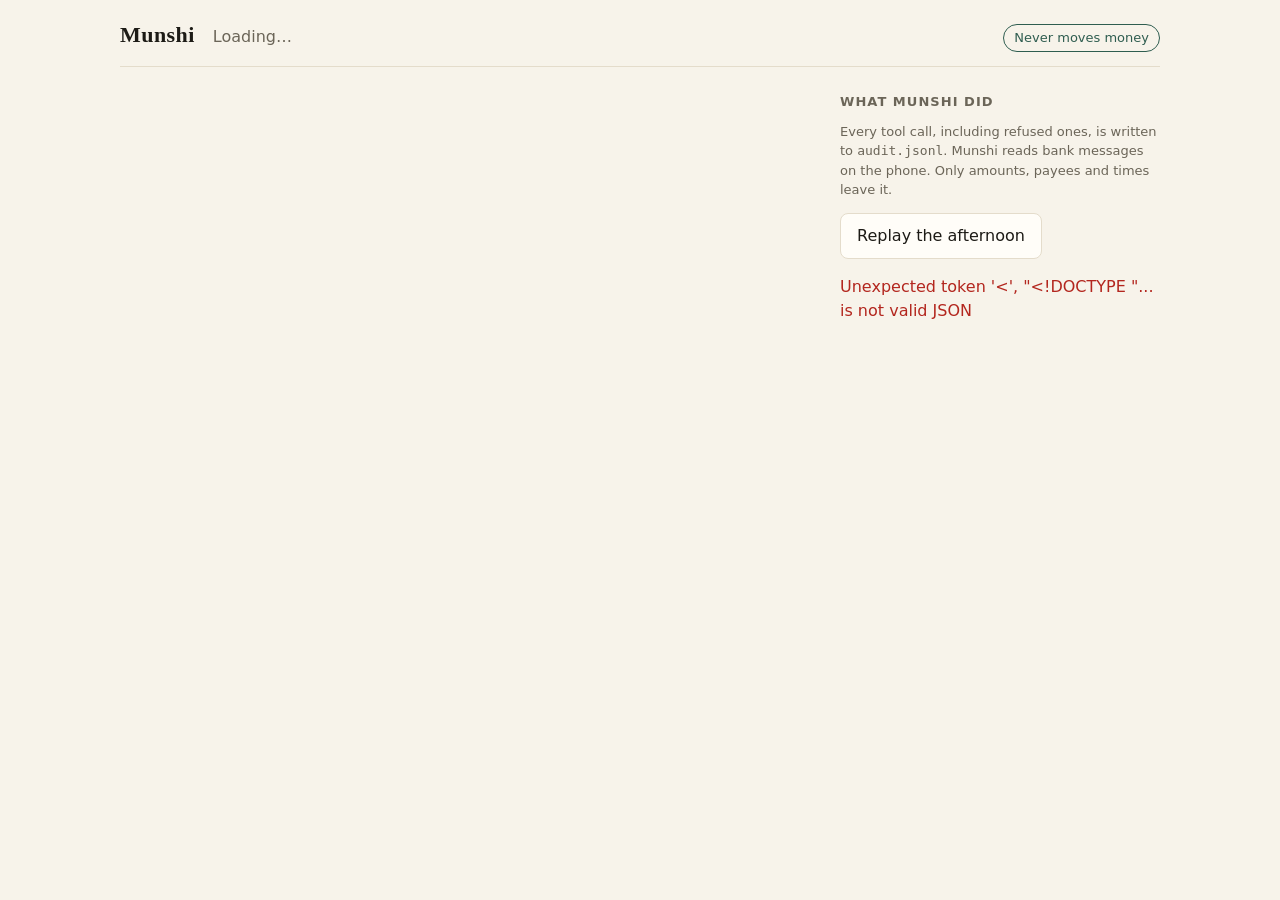
==== munshi/static/index.html @ e462f5d8 "feat: Munshi, the first hour after a UPI scam, handled A background agent for Indian households on S" ====
<!doctype html>
<html lang="en">
<head>
<meta charset="utf-8">
<meta name="viewport" content="width=device-width, initial-scale=1">
<title>Munshi</title>
<style>
:root {
  --paper: #f7f3ea; --card: #fffdf8; --ink: #1d1b16; --muted: #6b6558; --rule: #e4dccb;
  --urgent: #b3261e; --urgent-soft: #fbeae7; --on-strong: #ffffff; --calm: #2f5d50; --calm-soft: #e7f0ec; --focus: #1f4fd1;
  --serif: "Iowan Old Style", "Palatino Linotype", Palatino, Georgia, serif;
  --sans: system-ui, -apple-system, "Segoe UI", Roboto, "Noto Sans", sans-serif;
  --mono: ui-monospace, "Cascadia Mono", Consolas, monospace;
}
@media (prefers-color-scheme: dark) {
  :root { --paper: #15140f; --card: #1e1c16; --ink: #efe9dc; --muted: #a39b8a; --rule: #353026; --urgent: #ff8a80; --urgent-soft: #3a1b18; --on-strong: #1a0f0d; --calm: #8fd1bb; --calm-soft: #1b2c26; --focus: #8fb0ff; }
}
* { box-sizing: border-box; }
body { margin: 0; background: var(--paper); color: var(--ink); font: 16px/1.5 var(--sans); }
.wrap { max-width: 1080px; margin: 0 auto; padding: 24px 20px 64px; display: grid; gap: 28px;
        grid-template-columns: minmax(0, 1fr) 320px; }
@media (max-width: 880px) { .wrap { grid-template-columns: 1fr; } }
header { grid-column: 1 / -1; display: flex; flex-wrap: wrap; align-items: baseline; gap: 10px 18px;
         border-bottom: 1px solid var(--rule); padding-bottom: 14px; }
.mark { font: 600 22px/1 var(--serif); letter-spacing: .02em; }
.who { color: var(--muted); }
.pill { margin-left: auto; font-size: 13px; border: 1px solid var(--calm); color: var(--calm);
        border-radius: 999px; padding: 3px 10px; white-space: nowrap; }
h2.section { font: 600 13px/1 var(--sans); letter-spacing: .08em; text-transform: uppercase; color: var(--muted);
             margin: 0 0 12px; }
section + section { margin-top: 30px; }
.card { background: var(--card); border: 1px solid var(--rule); border-radius: 10px; padding: 18px 20px; }
.card + .card { margin-top: 12px; }
.card.urgent { border: 2px solid var(--urgent); padding: 22px 24px; }
.kicker { font-size: 13px; font-weight: 600; color: var(--urgent); letter-spacing: .04em; text-transform: uppercase; }
.card.quiet .kicker { color: var(--calm); }
.headline { font: 500 22px/1.3 var(--serif); margin: 6px 0 10px; }
.card.quiet .headline { font-size: 18px; }
.clock { display: flex; align-items: baseline; gap: 12px; background: var(--urgent-soft); border-radius: 8px;
         padding: 10px 14px; margin: 12px 0 14px; }
.clock b { font: 600 34px/1 var(--mono); color: var(--urgent); font-variant-numeric: tabular-nums; }
.clock span { color: var(--ink); font-size: 14px; }
ul.facts { margin: 0 0 16px; padding-left: 18px; }
ul.facts li { margin: 3px 0; }
.choices { display: flex; flex-wrap: wrap; gap: 10px; }
button { font: inherit; border-radius: 8px; padding: 10px 16px; cursor: pointer; border: 1px solid var(--rule);
         background: var(--card); color: var(--ink); }
button.primary { background: var(--urgent); border-color: var(--urgent); color: var(--on-strong); font-weight: 600; }
.card.quiet button.primary { background: var(--calm); border-color: var(--calm); }
button:focus-visible, summary:focus-visible { outline: 3px solid var(--focus); outline-offset: 2px; }
button[disabled] { opacity: .55; cursor: progress; }
details { margin-top: 16px; border-top: 1px solid var(--rule); padding-top: 12px; }
summary { cursor: pointer; font-weight: 600; }
.tabs { display: flex; gap: 6px; margin: 12px 0 10px; flex-wrap: wrap; }
.tabs button { padding: 6px 12px; font-size: 14px; }
.tabs button[aria-selected="true"] { border-color: var(--ink); font-weight: 600; }
.draft { background: var(--paper); border-radius: 8px; padding: 12px 14px; font-size: 14px; }
.draft p { margin: 0 0 10px; }
.draft dl { display: grid; grid-template-columns: max-content 1fr; gap: 4px 14px; margin: 0; }
.draft dt { color: var(--muted); }
.draft dd { margin: 0; overflow-wrap: anywhere; }
.draft pre { white-space: pre-wrap; font: 13px/1.5 var(--mono); margin: 0; }
.copy { margin-top: 10px; font-size: 13px; padding: 6px 12px; }
.done .headline { font-size: 17px; color: var(--muted); }
ol.steps { margin: 8px 0 0; padding-left: 20px; }
.empty { color: var(--muted); }
aside h2 { margin-top: 0; }
.log { list-style: none; margin: 0; padding: 0; font-size: 13px; }
.log li { border-left: 2px solid var(--rule); padding: 2px 0 8px 12px; }
.log li.refused { border-color: var(--urgent); }
.log li.waiting { border-color: var(--calm); }
.log .t { font-family: var(--mono); color: var(--muted); }
.log .n { font-family: var(--mono); font-weight: 600; }
.log .r { color: var(--urgent); display: block; }
.note { font-size: 13px; color: var(--muted); margin-top: 14px; }
.bar { display: flex; gap: 10px; align-items: center; margin-top: 12px; }
.error { color: var(--urgent); }
.sr { position: absolute; width: 1px; height: 1px; overflow: hidden; clip: rect(0 0 0 0); }
</style>
</head>
<body>
<div class="wrap">
  <header>
    <span class="mark">Munshi</span>
    <span class="who" id="who">Loading…</span>
    <span class="pill" title="No tool can move money, and a hook refuses any call outside the allow-list">Never moves money</span>
  </header>
  <main id="main" aria-live="polite"></main>
  <aside>
    <h2 class="section">What Munshi did</h2>
    <ul class="log" id="log"></ul>
    <p class="note">Every tool call, including refused ones, is written to <code>audit.jsonl</code>.
      Munshi reads bank messages on the phone. Only amounts, payees and times leave it.</p>
    <div class="bar"><button id="restart" type="button">Replay the afternoon</button></div>
    <p class="error" id="error" role="alert"></p>
  </aside>
</div>
<script>
(function () {
  "use strict";
  var URGENT = { scam_shaped_payment: 1, unusual_payment: 1 };
  var TAB_NAMES = { cybercrime_report: "1930 and cybercrime.gov.in", bank_dispute: "Your bank", upi_help: "UPI Help" };
  var LABELS = { "Amount (Rs)": "Amount (Rs)" };
  var state = null, timers = [], replay = null;

  function el(tag, attrs, kids) {
    var node = document.createElement(tag);
    Object.keys(attrs || {}).forEach(function (k) {
      if (k === "text") node.textContent = attrs[k];
      else if (k === "cls") node.className = attrs[k];
      else if (k.slice(0, 2) === "on") node.addEventListener(k.slice(2), attrs[k]);
      else node.setAttribute(k, attrs[k]);
    });
    (kids || []).forEach(function (kid) { if (kid) node.appendChild(kid); });
    return node;
  }

  function parseWhen(s) {
    var p = s.split(/[- :]/).map(Number);
    return new Date(p[0], p[1] - 1, p[2], p[3], p[4]);
  }

  function clock(card) {
    var deadline = parseWhen(card.when).getTime() + 60 * 60 * 1000;
    var big = el("b"), words = el("span");
    var box = el("div", { cls: "clock", role: "timer" }, [big, words]);
    function tick() {
      var left = Math.floor((deadline - Date.now()) / 1000);
      if (left > 0) {
        big.textContent = Math.floor(left / 60) + ":" + String(left % 60).padStart(2, "0");
        words.textContent = "left in the first hour, while the bank can still hold the money.";
      } else {
        big.textContent = "0:00";
        words.textContent = "The first hour has passed. Report anyway: 1930 and the bank still act on it.";
      }
    }
    tick();
    timers.push(setInterval(tick, 1000));
    return box;
  }

  function draftView(name, d) {
    var kids = [];
    if (name === "cybercrime_report") {
      kids.push(el("p", { text: d.text }));
      kids.push(el("dl", {}, [].concat.apply([], Object.keys(d.fields).filter(function (k) { return d.fields[k]; })
        .map(function (k) { return [el("dt", { text: LABELS[k] || k }), el("dd", { text: d.fields[k] })]; }))));
    } else if (name === "bank_dispute") {
      if (d.helpline) kids.push(el("p", { text: "Helpline from the bank's own message: " + d.helpline }));
      kids.push(el("p", { text: "Subject: " + d.subject }));
      kids.push(el("pre", { text: d.body }));
    } else {
      kids.push(el("p", { text: d.note }));
      kids.push(el("dl", {}, ["issue", "transaction_ref", "amount", "date", "recipient"].reduce(function (acc, k) {
        return d[k] ? acc.concat([el("dt", { text: k.replace("_", " ") }), el("dd", { text: String(d[k]) })]) : acc;
      }, [])));
    }
    var box = el("div", { cls: "draft", role: "tabpanel" }, kids);
    var copy = el("button", { cls: "copy", type: "button", text: "Copy" });
    copy.addEventListener("click", function () {
      var text = box.innerText;
      (navigator.clipboard ? navigator.clipboard.writeText(text) : Promise.reject()).then(
        function () { copy.textContent = "Copied"; }, function () { copy.textContent = "Select the text to copy"; });
    });
    box.appendChild(copy);
    return box;
  }

  function drafts(card) {
    var names = Object.keys(card.drafts || {});
    if (!names.length) return null;
    var panel = el("div");
    var tabs = el("div", { cls: "tabs", role: "tablist" });
    function show(i) {
      Array.prototype.forEach.call(tabs.children, function (b, j) { b.setAttribute("aria-selected", String(i === j)); });
      panel.replaceChildren(draftView(names[i], card.drafts[names[i]]));
    }
    names.forEach(function (n, i) {
      tabs.appendChild(el("button", { type: "button", role: "tab", text: TAB_NAMES[n] || n, onclick: function () { show(i); } }));
    });
    show(0);
    var open = URGENT[card.kind] ? { open: "" } : {};
    return el("details", open, [el("summary", { text: "The paperwork, already filled in" }), tabs, panel]);
  }

  function pendingCard(card) {
    var urgent = !!URGENT[card.kind];
    var buttons = card.options.map(function (o, i) {
      return el("button", { type: "button", cls: i === 0 ? "primary" : "", text: o[1],
        onclick: function (e) { decide(card, o[0], e.currentTarget); } });
    });
    return el("article", { cls: "card " + (urgent ? "urgent" : "quiet") }, [
      el("div", { cls: "kicker", text: urgent ? "Needs you now" : kindLabel(card.kind) }),
      el("h3", { cls: "headline", text: card.headline }),
      urgent ? clock(card) : null,
      el("ul", { cls: "facts" }, card.evidence.map(function (f) { return el("li", { text: f }); })),
      el("div", { cls: "choices" }, buttons),
      drafts(card)
    ]);
  }

  function reported(card) { return URGENT[card.kind] && card.decision === "report"; }

  function doneCard(card) {
    var label = (card.options.filter(function (o) { return o[0] === card.decision; })[0] || [0, card.decision])[1];
    var act = reported(card);
    return el("article", { cls: "card " + (act ? "urgent" : "done") }, [
      el("div", { cls: "kicker", text: act ? "Your next steps" : "You chose: " + label }),
      el("h3", { cls: "headline", text: card.headline }),
      act ? clock(card) : null,
      el("ol", { cls: "steps" }, card.outcome.split("\n").filter(Boolean).map(function (s) { return el("li", { text: s }); })),
      drafts(card)
    ]);
  }

  function kindLabel(kind) {
    return { double_charge: "Charged twice", renewal_due: "Renews soon" }[kind] || "Worth a look";
  }

  function section(title, cards, make, empty) {
    var kids = [el("h2", { cls: "section", text: title })];
    if (!cards.length && empty) kids.push(el("p", { cls: "empty", text: empty }));
    cards.forEach(function (c) { kids.push(make(c)); });
    return cards.length || empty ? el("section", {}, kids) : null;
  }

  function render(s) {
    state = s;
    timers.forEach(clearInterval); timers = [];
    document.getElementById("who").textContent = s.household.charAt(0).toUpperCase() + s.household.slice(1) +
      "'s household. Watching " + s.watched.payments + " payments over " + s.watched.days + " days, on the phone.";
    var pending = s.cards.filter(function (c) { return c.status === "pending"; });
    var now = pending.filter(function (c) { return URGENT[c.kind]; });
    var later = pending.filter(function (c) { return !URGENT[c.kind]; });
    var done = s.cards.filter(function (c) { return c.status !== "pending"; }).reverse();
    var acting = done.filter(reported);
    var settled = done.filter(function (c) { return !reported(c); });
    var top = section("Now", now.concat(acting), function (c) { return c.status === "pending" ? pendingCard(c) : doneCard(c); },
      later.length || done.length ? null : "Nothing needs you. Munshi is watching quietly.");
    document.getElementById("main").replaceChildren.apply(document.getElementById("main"), [
      top,
      section("When you have a minute", later, pendingCard),
      section("Handled", settled, doneCard)
    ].filter(Boolean));
    renderLog(s.audit);
  }

  function renderLog(rows) {
    var log = document.getElementById("log");
    log.replaceChildren.apply(log, rows.slice().reverse().map(function (r) {
      var cls = r.refused ? "refused" : (r.status === "waiting for the household" ? "waiting" : "");
      return el("li", { cls: cls }, [
        el("span", { cls: "t", text: (r.at || "").slice(11, 19) + " " }),
        el("span", { cls: "n", text: r.tool }),
        el("span", { text: r.status && r.status !== "success" ? " " + r.status : "" }),
        r.refused ? el("span", { cls: "r", text: r.refused }) : null
      ]);
    }));
  }

  function call(path, body) {
    return fetch(path, { method: body ? "POST" : "GET", headers: body ? { "Content-Type": "application/json", "X-Munshi": "1" } : {},
                         body: body ? JSON.stringify(body) : undefined })
      .then(function (r) { return r.json(); })
      .then(function (j) { if (!j.ok) throw new Error(j.error); return j.data; });
  }

  function busy(on) {
    document.querySelectorAll("button").forEach(function (b) { b.disabled = on; });
  }

  function fail(e) {
    busy(false);
    document.getElementById("error").textContent = e.message || String(e);
  }

  function decide(card, choice, button) {
    document.getElementById("error").textContent = "";
    busy(true);
    button.textContent = "Munshi is on it…";
    var done = replay ? Promise.resolve(replay.decide(card, choice)) : call("/api/decide", { card: card.id, choice: choice });
    done.then(function (s) { busy(false); render(s); }, fail);
  }

  document.getElementById("restart").addEventListener("click", function () {
    busy(true);
    var again = replay ? Promise.resolve(replay.restart()) : call("/api/restart", {});
    again.then(function (s) { busy(false); render(s); }, fail);
  });

  window.munshiRender = render;
  window.munshiReplay = function (r) { replay = r; render(r.restart()); };
  if (window.MUNSHI_REPLAY) { window.munshiReplay(window.MUNSHI_REPLAY); }
  else { call("/api/state").then(render, fail); }
})();
</script>
</body>
</html>
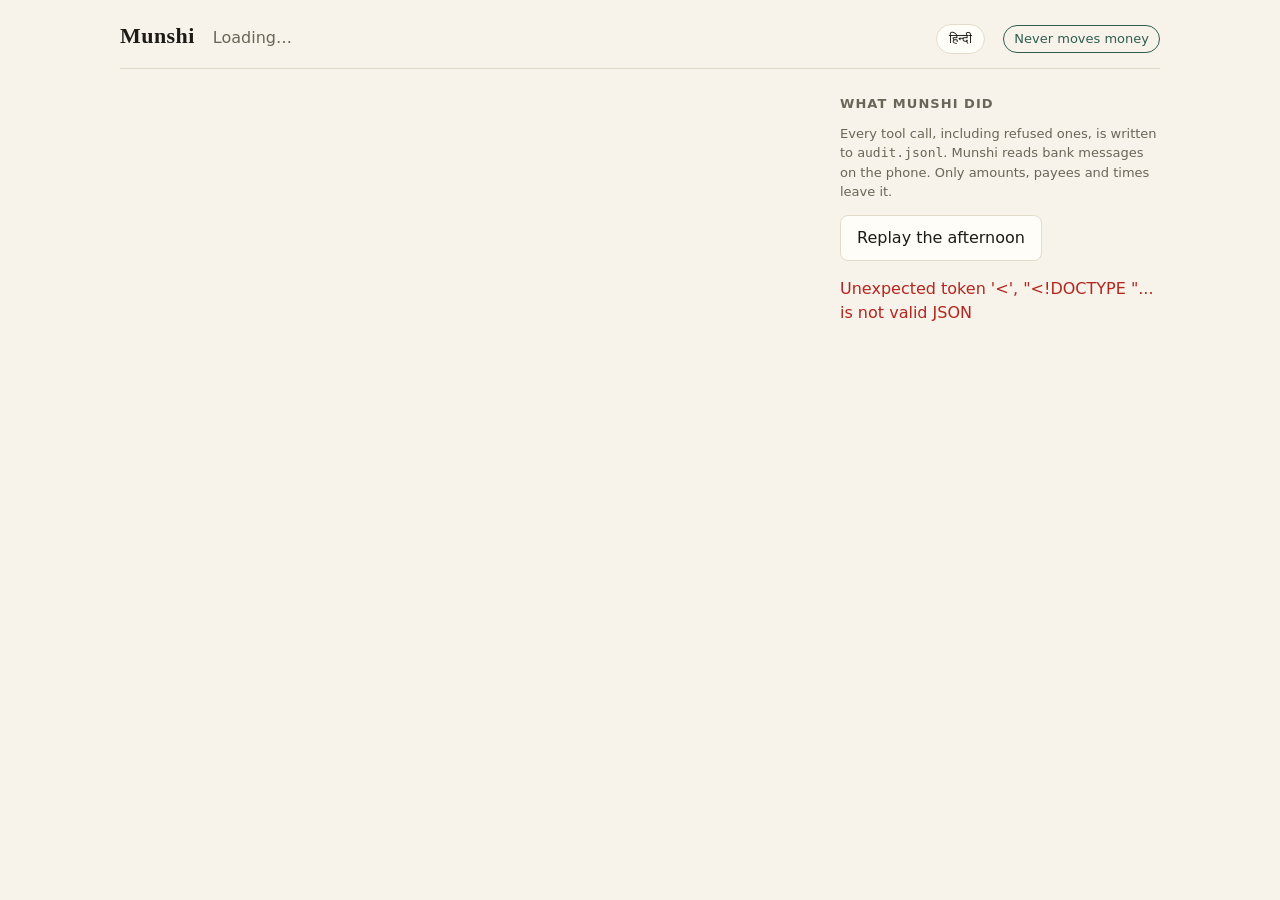
==== commit 48a29a4a: "feat: the card in Hindi, written from the same facts A household agent for India that only speaks En" ====
--- a/munshi/static/index.html
+++ b/munshi/static/index.html
@@ -4,86 +4,16 @@
 <meta charset="utf-8">
 <meta name="viewport" content="width=device-width, initial-scale=1">
 <title>Munshi</title>
-<style>
-:root {
-  --paper: #f7f3ea; --card: #fffdf8; --ink: #1d1b16; --muted: #6b6558; --rule: #e4dccb;
-  --urgent: #b3261e; --urgent-soft: #fbeae7; --on-strong: #ffffff; --calm: #2f5d50; --calm-soft: #e7f0ec; --focus: #1f4fd1;
-  --serif: "Iowan Old Style", "Palatino Linotype", Palatino, Georgia, serif;
-  --sans: system-ui, -apple-system, "Segoe UI", Roboto, "Noto Sans", sans-serif;
-  --mono: ui-monospace, "Cascadia Mono", Consolas, monospace;
-}
-@media (prefers-color-scheme: dark) {
-  :root { --paper: #15140f; --card: #1e1c16; --ink: #efe9dc; --muted: #a39b8a; --rule: #353026; --urgent: #ff8a80; --urgent-soft: #3a1b18; --on-strong: #1a0f0d; --calm: #8fd1bb; --calm-soft: #1b2c26; --focus: #8fb0ff; }
-}
-* { box-sizing: border-box; }
-body { margin: 0; background: var(--paper); color: var(--ink); font: 16px/1.5 var(--sans); }
-.wrap { max-width: 1080px; margin: 0 auto; padding: 24px 20px 64px; display: grid; gap: 28px;
-        grid-template-columns: minmax(0, 1fr) 320px; }
-@media (max-width: 880px) { .wrap { grid-template-columns: 1fr; } }
-header { grid-column: 1 / -1; display: flex; flex-wrap: wrap; align-items: baseline; gap: 10px 18px;
-         border-bottom: 1px solid var(--rule); padding-bottom: 14px; }
-.mark { font: 600 22px/1 var(--serif); letter-spacing: .02em; }
-.who { color: var(--muted); }
-.pill { margin-left: auto; font-size: 13px; border: 1px solid var(--calm); color: var(--calm);
-        border-radius: 999px; padding: 3px 10px; white-space: nowrap; }
-h2.section { font: 600 13px/1 var(--sans); letter-spacing: .08em; text-transform: uppercase; color: var(--muted);
-             margin: 0 0 12px; }
-section + section { margin-top: 30px; }
-.card { background: var(--card); border: 1px solid var(--rule); border-radius: 10px; padding: 18px 20px; }
-.card + .card { margin-top: 12px; }
-.card.urgent { border: 2px solid var(--urgent); padding: 22px 24px; }
-.kicker { font-size: 13px; font-weight: 600; color: var(--urgent); letter-spacing: .04em; text-transform: uppercase; }
-.card.quiet .kicker { color: var(--calm); }
-.headline { font: 500 22px/1.3 var(--serif); margin: 6px 0 10px; }
-.card.quiet .headline { font-size: 18px; }
-.clock { display: flex; align-items: baseline; gap: 12px; background: var(--urgent-soft); border-radius: 8px;
-         padding: 10px 14px; margin: 12px 0 14px; }
-.clock b { font: 600 34px/1 var(--mono); color: var(--urgent); font-variant-numeric: tabular-nums; }
-.clock span { color: var(--ink); font-size: 14px; }
-ul.facts { margin: 0 0 16px; padding-left: 18px; }
-ul.facts li { margin: 3px 0; }
-.choices { display: flex; flex-wrap: wrap; gap: 10px; }
-button { font: inherit; border-radius: 8px; padding: 10px 16px; cursor: pointer; border: 1px solid var(--rule);
-         background: var(--card); color: var(--ink); }
-button.primary { background: var(--urgent); border-color: var(--urgent); color: var(--on-strong); font-weight: 600; }
-.card.quiet button.primary { background: var(--calm); border-color: var(--calm); }
-button:focus-visible, summary:focus-visible { outline: 3px solid var(--focus); outline-offset: 2px; }
-button[disabled] { opacity: .55; cursor: progress; }
-details { margin-top: 16px; border-top: 1px solid var(--rule); padding-top: 12px; }
-summary { cursor: pointer; font-weight: 600; }
-.tabs { display: flex; gap: 6px; margin: 12px 0 10px; flex-wrap: wrap; }
-.tabs button { padding: 6px 12px; font-size: 14px; }
-.tabs button[aria-selected="true"] { border-color: var(--ink); font-weight: 600; }
-.draft { background: var(--paper); border-radius: 8px; padding: 12px 14px; font-size: 14px; }
-.draft p { margin: 0 0 10px; }
-.draft dl { display: grid; grid-template-columns: max-content 1fr; gap: 4px 14px; margin: 0; }
-.draft dt { color: var(--muted); }
-.draft dd { margin: 0; overflow-wrap: anywhere; }
-.draft pre { white-space: pre-wrap; font: 13px/1.5 var(--mono); margin: 0; }
-.copy { margin-top: 10px; font-size: 13px; padding: 6px 12px; }
-.done .headline { font-size: 17px; color: var(--muted); }
-ol.steps { margin: 8px 0 0; padding-left: 20px; }
-.empty { color: var(--muted); }
-aside h2 { margin-top: 0; }
-.log { list-style: none; margin: 0; padding: 0; font-size: 13px; }
-.log li { border-left: 2px solid var(--rule); padding: 2px 0 8px 12px; }
-.log li.refused { border-color: var(--urgent); }
-.log li.waiting { border-color: var(--calm); }
-.log .t { font-family: var(--mono); color: var(--muted); }
-.log .n { font-family: var(--mono); font-weight: 600; }
-.log .r { color: var(--urgent); display: block; }
-.note { font-size: 13px; color: var(--muted); margin-top: 14px; }
-.bar { display: flex; gap: 10px; align-items: center; margin-top: 12px; }
-.error { color: var(--urgent); }
-.sr { position: absolute; width: 1px; height: 1px; overflow: hidden; clip: rect(0 0 0 0); }
-</style>
+<link rel="stylesheet" href="munshi.css">
 </head>
 <body>
 <div class="wrap">
   <header>
     <span class="mark">Munshi</span>
     <span class="who" id="who">Loading…</span>
+    <button class="lang" id="lang" type="button" lang="hi">हिन्दी</button>
     <span class="pill" title="No tool can move money, and a hook refuses any call outside the allow-list">Never moves money</span>
+    <p class="replay" id="replay" hidden></p>
   </header>
   <main id="main" aria-live="polite"></main>
   <aside>
@@ -95,203 +25,54 @@
     <p class="error" id="error" role="alert"></p>
   </aside>
 </div>
+<script src="munshi.js"></script>
 <script>
 (function () {
   "use strict";
-  var URGENT = { scam_shaped_payment: 1, unusual_payment: 1 };
-  var TAB_NAMES = { cybercrime_report: "1930 and cybercrime.gov.in", bank_dispute: "Your bank", upi_help: "UPI Help" };
-  var LABELS = { "Amount (Rs)": "Amount (Rs)" };
-  var state = null, timers = [], replay = null;
+  var M = window.Munshi;
 
-  function el(tag, attrs, kids) {
-    var node = document.createElement(tag);
-    Object.keys(attrs || {}).forEach(function (k) {
-      if (k === "text") node.textContent = attrs[k];
-      else if (k === "cls") node.className = attrs[k];
-      else if (k.slice(0, 2) === "on") node.addEventListener(k.slice(2), attrs[k]);
-      else node.setAttribute(k, attrs[k]);
-    });
-    (kids || []).forEach(function (kid) { if (kid) node.appendChild(kid); });
-    return node;
+  // The recorded run on GitHub Pages: replayed here, nothing sent anywhere.
+  function replayAdapter(data) {
+    var offset = 0, current = null;
+    var note = M.byId("replay");
+    note.textContent = "A recorded run from " + data.recorded_at +
+      ", replayed in your browser. The clock starts now; nothing you tap is sent anywhere.";
+    note.hidden = false;
+    return {
+      now: function () { return Date.now() + offset; },
+      start: function () {
+        offset = M.parseWhen(data.initial.now).getTime() - Date.now();
+        current = JSON.parse(JSON.stringify(data.initial));
+        return current;
+      },
+      decide: function (card, choice) {
+        var rec = (data.outcomes[card.id] || {})[choice];
+        if (!rec) throw new Error("This choice was not recorded.");
+        current = Object.assign({}, current, {
+          cards: current.cards.map(function (c) { return c.id === card.id ? rec.card : c; }),
+          audit: current.audit.concat(rec.audit)
+        });
+        return current;
+      }
+    };
   }
 
-  function parseWhen(s) {
-    var p = s.split(/[- :]/).map(Number);
-    return new Date(p[0], p[1] - 1, p[2], p[3], p[4]);
-  }
+  var localAdapter = {
+    start: function () {
+      return fetch("/api/state").then(function (r) { return r.json(); })
+        .then(function (j) { if (!j.ok) throw new Error(j.error); return j.data; });
+    },
+    decide: function (card, choice) { return M.post("/api/decide", { card: card.id, choice: choice }); },
+    restart: function () { return M.post("/api/restart", {}); }
+  };
 
-  function clock(card) {
-    var deadline = parseWhen(card.when).getTime() + 60 * 60 * 1000;
-    var big = el("b"), words = el("span");
-    var box = el("div", { cls: "clock", role: "timer" }, [big, words]);
-    function tick() {
-      var left = Math.floor((deadline - Date.now()) / 1000);
-      if (left > 0) {
-        big.textContent = Math.floor(left / 60) + ":" + String(left % 60).padStart(2, "0");
-        words.textContent = "left in the first hour, while the bank can still hold the money.";
-      } else {
-        big.textContent = "0:00";
-        words.textContent = "The first hour has passed. Report anyway: 1930 and the bank still act on it.";
-      }
-    }
-    tick();
-    timers.push(setInterval(tick, 1000));
-    return box;
-  }
-
-  function draftView(name, d) {
-    var kids = [];
-    if (name === "cybercrime_report") {
-      kids.push(el("p", { text: d.text }));
-      kids.push(el("dl", {}, [].concat.apply([], Object.keys(d.fields).filter(function (k) { return d.fields[k]; })
-        .map(function (k) { return [el("dt", { text: LABELS[k] || k }), el("dd", { text: d.fields[k] })]; }))));
-    } else if (name === "bank_dispute") {
-      if (d.helpline) kids.push(el("p", { text: "Helpline from the bank's own message: " + d.helpline }));
-      kids.push(el("p", { text: "Subject: " + d.subject }));
-      kids.push(el("pre", { text: d.body }));
-    } else {
-      kids.push(el("p", { text: d.note }));
-      kids.push(el("dl", {}, ["issue", "transaction_ref", "amount", "date", "recipient"].reduce(function (acc, k) {
-        return d[k] ? acc.concat([el("dt", { text: k.replace("_", " ") }), el("dd", { text: String(d[k]) })]) : acc;
-      }, [])));
-    }
-    var box = el("div", { cls: "draft", role: "tabpanel" }, kids);
-    var copy = el("button", { cls: "copy", type: "button", text: "Copy" });
-    copy.addEventListener("click", function () {
-      var text = box.innerText;
-      (navigator.clipboard ? navigator.clipboard.writeText(text) : Promise.reject()).then(
-        function () { copy.textContent = "Copied"; }, function () { copy.textContent = "Select the text to copy"; });
-    });
-    box.appendChild(copy);
-    return box;
-  }
-
-  function drafts(card) {
-    var names = Object.keys(card.drafts || {});
-    if (!names.length) return null;
-    var panel = el("div");
-    var tabs = el("div", { cls: "tabs", role: "tablist" });
-    function show(i) {
-      Array.prototype.forEach.call(tabs.children, function (b, j) { b.setAttribute("aria-selected", String(i === j)); });
-      panel.replaceChildren(draftView(names[i], card.drafts[names[i]]));
-    }
-    names.forEach(function (n, i) {
-      tabs.appendChild(el("button", { type: "button", role: "tab", text: TAB_NAMES[n] || n, onclick: function () { show(i); } }));
-    });
-    show(0);
-    var open = URGENT[card.kind] ? { open: "" } : {};
-    return el("details", open, [el("summary", { text: "The paperwork, already filled in" }), tabs, panel]);
-  }
-
-  function pendingCard(card) {
-    var urgent = !!URGENT[card.kind];
-    var buttons = card.options.map(function (o, i) {
-      return el("button", { type: "button", cls: i === 0 ? "primary" : "", text: o[1],
-        onclick: function (e) { decide(card, o[0], e.currentTarget); } });
-    });
-    return el("article", { cls: "card " + (urgent ? "urgent" : "quiet") }, [
-      el("div", { cls: "kicker", text: urgent ? "Needs you now" : kindLabel(card.kind) }),
-      el("h3", { cls: "headline", text: card.headline }),
-      urgent ? clock(card) : null,
-      el("ul", { cls: "facts" }, card.evidence.map(function (f) { return el("li", { text: f }); })),
-      el("div", { cls: "choices" }, buttons),
-      drafts(card)
-    ]);
-  }
-
-  function reported(card) { return URGENT[card.kind] && card.decision === "report"; }
-
-  function doneCard(card) {
-    var label = (card.options.filter(function (o) { return o[0] === card.decision; })[0] || [0, card.decision])[1];
-    var act = reported(card);
-    return el("article", { cls: "card " + (act ? "urgent" : "done") }, [
-      el("div", { cls: "kicker", text: act ? "Your next steps" : "You chose: " + label }),
-      el("h3", { cls: "headline", text: card.headline }),
-      act ? clock(card) : null,
-      el("ol", { cls: "steps" }, card.outcome.split("\n").filter(Boolean).map(function (s) { return el("li", { text: s }); })),
-      drafts(card)
-    ]);
-  }
-
-  function kindLabel(kind) {
-    return { double_charge: "Charged twice", renewal_due: "Renews soon" }[kind] || "Worth a look";
-  }
-
-  function section(title, cards, make, empty) {
-    var kids = [el("h2", { cls: "section", text: title })];
-    if (!cards.length && empty) kids.push(el("p", { cls: "empty", text: empty }));
-    cards.forEach(function (c) { kids.push(make(c)); });
-    return cards.length || empty ? el("section", {}, kids) : null;
-  }
-
-  function render(s) {
-    state = s;
-    timers.forEach(clearInterval); timers = [];
-    document.getElementById("who").textContent = s.household.charAt(0).toUpperCase() + s.household.slice(1) +
-      "'s household. Watching " + s.watched.payments + " payments over " + s.watched.days + " days, on the phone.";
-    var pending = s.cards.filter(function (c) { return c.status === "pending"; });
-    var now = pending.filter(function (c) { return URGENT[c.kind]; });
-    var later = pending.filter(function (c) { return !URGENT[c.kind]; });
-    var done = s.cards.filter(function (c) { return c.status !== "pending"; }).reverse();
-    var acting = done.filter(reported);
-    var settled = done.filter(function (c) { return !reported(c); });
-    var top = section("Now", now.concat(acting), function (c) { return c.status === "pending" ? pendingCard(c) : doneCard(c); },
-      later.length || done.length ? null : "Nothing needs you. Munshi is watching quietly.");
-    document.getElementById("main").replaceChildren.apply(document.getElementById("main"), [
-      top,
-      section("When you have a minute", later, pendingCard),
-      section("Handled", settled, doneCard)
-    ].filter(Boolean));
-    renderLog(s.audit);
-  }
-
-  function renderLog(rows) {
-    var log = document.getElementById("log");
-    log.replaceChildren.apply(log, rows.slice().reverse().map(function (r) {
-      var cls = r.refused ? "refused" : (r.status === "waiting for the household" ? "waiting" : "");
-      return el("li", { cls: cls }, [
-        el("span", { cls: "t", text: (r.at || "").slice(11, 19) + " " }),
-        el("span", { cls: "n", text: r.tool }),
-        el("span", { text: r.status && r.status !== "success" ? " " + r.status : "" }),
-        r.refused ? el("span", { cls: "r", text: r.refused }) : null
-      ]);
-    }));
-  }
-
-  function call(path, body) {
-    return fetch(path, { method: body ? "POST" : "GET", headers: body ? { "Content-Type": "application/json", "X-Munshi": "1" } : {},
-                         body: body ? JSON.stringify(body) : undefined })
-      .then(function (r) { return r.json(); })
-      .then(function (j) { if (!j.ok) throw new Error(j.error); return j.data; });
-  }
-
-  function busy(on) {
-    document.querySelectorAll("button").forEach(function (b) { b.disabled = on; });
-  }
-
-  function fail(e) {
-    busy(false);
-    document.getElementById("error").textContent = e.message || String(e);
-  }
-
-  function decide(card, choice, button) {
-    document.getElementById("error").textContent = "";
-    busy(true);
-    button.textContent = "Munshi is on it…";
-    var done = replay ? Promise.resolve(replay.decide(card, choice)) : call("/api/decide", { card: card.id, choice: choice });
-    done.then(function (s) { busy(false); render(s); }, fail);
-  }
-
-  document.getElementById("restart").addEventListener("click", function () {
-    busy(true);
-    var again = replay ? Promise.resolve(replay.restart()) : call("/api/restart", {});
-    again.then(function (s) { busy(false); render(s); }, fail);
+  M.ready();
+  var adapter = window.MUNSHI_REPLAY ? replayAdapter(window.MUNSHI_REPLAY) : localAdapter;
+  M.byId("restart").addEventListener("click", function () {
+    M.busy(true);
+    Promise.resolve((adapter.restart || adapter.start)()).then(function (s) { M.busy(false); M.render(s); }, M.fail);
   });
-
-  window.munshiRender = render;
-  window.munshiReplay = function (r) { replay = r; render(r.restart()); };
-  if (window.MUNSHI_REPLAY) { window.munshiReplay(window.MUNSHI_REPLAY); }
-  else { call("/api/state").then(render, fail); }
+  M.mount(adapter).catch(M.fail);
 })();
 </script>
 </body>
--- a/munshi/static/munshi.css
+++ b/munshi/static/munshi.css
@@ -0,0 +1,136 @@
+:root {
+  --paper: #f7f3ea; --card: #fffdf8; --ink: #1d1b16; --muted: #6b6558; --rule: #e4dccb;
+  --urgent: #b3261e; --urgent-soft: #fbeae7; --on-strong: #ffffff; --calm: #2f5d50; --calm-soft: #e7f0ec;
+  --focus: #1f4fd1;
+  --serif: "Iowan Old Style", "Palatino Linotype", Palatino, Georgia, serif;
+  --sans: system-ui, -apple-system, "Segoe UI", Roboto, "Noto Sans", sans-serif;
+  --mono: ui-monospace, "Cascadia Mono", Consolas, monospace;
+}
+@media (prefers-color-scheme: dark) {
+  :root { --paper: #15140f; --card: #1e1c16; --ink: #efe9dc; --muted: #a39b8a; --rule: #353026; --urgent: #ff8a80;
+          --urgent-soft: #3a1b18; --on-strong: #1a0f0d; --calm: #8fd1bb; --calm-soft: #1b2c26; --focus: #8fb0ff; }
+}
+* { box-sizing: border-box; }
+[hidden] { display: none !important; }
+body { margin: 0; background: var(--paper); color: var(--ink); font: 16px/1.5 var(--sans); }
+.wrap { max-width: 1080px; margin: 0 auto; padding: 24px 20px 64px; display: grid; gap: 28px;
+        grid-template-columns: minmax(0, 1fr) 320px; }
+@media (max-width: 880px) { .wrap { grid-template-columns: 1fr; } }
+header { grid-column: 1 / -1; display: flex; flex-wrap: wrap; align-items: baseline; gap: 10px 18px;
+         border-bottom: 1px solid var(--rule); padding-bottom: 14px; }
+.mark { font: 600 22px/1 var(--serif); letter-spacing: .02em; }
+.who { color: var(--muted); }
+button.lang { margin-left: auto; font-size: 13px; padding: 4px 12px; border-radius: 999px; }
+button.lang + .pill { margin-left: 0; }
+.pill { margin-left: auto; font-size: 13px; border: 1px solid var(--calm); color: var(--calm);
+        border-radius: 999px; padding: 3px 10px; white-space: nowrap; }
+h2.section { font: 600 13px/1 var(--sans); letter-spacing: .08em; text-transform: uppercase; color: var(--muted);
+             margin: 0 0 12px; }
+section + section { margin-top: 30px; }
+.card { background: var(--card); border: 1px solid var(--rule); border-radius: 10px; padding: 18px 20px; }
+.card + .card { margin-top: 12px; }
+.card.urgent { border: 2px solid var(--urgent); padding: 22px 24px; }
+.kicker { font-size: 13px; font-weight: 600; color: var(--urgent); letter-spacing: .04em; text-transform: uppercase; }
+.card.quiet .kicker { color: var(--calm); }
+.headline { font: 500 22px/1.3 var(--serif); margin: 6px 0 10px; }
+.card.quiet .headline { font-size: 18px; }
+.clock { display: flex; align-items: baseline; gap: 12px; background: var(--urgent-soft); border-radius: 8px;
+         padding: 10px 14px; margin: 12px 0 14px; }
+.clock b { font: 600 34px/1 var(--mono); color: var(--urgent); font-variant-numeric: tabular-nums; }
+.clock span { color: var(--ink); font-size: 14px; }
+ul.facts { margin: 0 0 16px; padding-left: 18px; }
+ul.facts li { margin: 3px 0; }
+.choices { display: flex; flex-wrap: wrap; gap: 10px; }
+button { font: inherit; border-radius: 8px; padding: 10px 16px; cursor: pointer; border: 1px solid var(--rule);
+         background: var(--card); color: var(--ink); }
+button.primary { background: var(--urgent); border-color: var(--urgent); color: var(--on-strong); font-weight: 600; }
+.card.quiet button.primary { background: var(--calm); border-color: var(--calm); }
+button:focus-visible, summary:focus-visible, textarea:focus-visible { outline: 3px solid var(--focus); outline-offset: 2px; }
+button[disabled] { opacity: .55; cursor: progress; }
+details { margin-top: 16px; border-top: 1px solid var(--rule); padding-top: 12px; }
+summary { cursor: pointer; font-weight: 600; }
+.tabs { display: flex; gap: 6px; margin: 12px 0 10px; flex-wrap: wrap; }
+.tabs button { padding: 6px 12px; font-size: 14px; }
+.tabs button[aria-pressed="true"] { border-color: var(--ink); font-weight: 600; }
+a.btn { font: inherit; border-radius: 8px; padding: 10px 16px; border: 1px solid var(--rule); background: var(--card);
+        color: var(--ink); text-decoration: none; display: inline-block; }
+a.btn.primary { background: var(--urgent); border-color: var(--urgent); color: var(--on-strong); font-weight: 600; }
+a.btn:focus-visible { outline: 3px solid var(--focus); outline-offset: 2px; }
+.card.urgent .choices + ol.steps { margin-top: 14px; }
+.draft { background: var(--paper); border-radius: 8px; padding: 12px 14px; font-size: 14px; }
+.draft p { margin: 0 0 10px; }
+.draft dl { display: grid; grid-template-columns: max-content 1fr; gap: 4px 14px; margin: 0; }
+.draft dt { color: var(--muted); }
+.draft dd { margin: 0; overflow-wrap: anywhere; }
+.draft pre { white-space: pre-wrap; font: 13px/1.5 var(--mono); margin: 0; }
+.copy { margin-top: 10px; font-size: 13px; padding: 6px 12px; }
+.done .headline { font-size: 17px; color: var(--muted); }
+ol.steps { margin: 8px 0 0; padding-left: 20px; }
+.empty { color: var(--muted); }
+aside h2 { margin-top: 0; }
+.log { list-style: none; margin: 0; padding: 0; font-size: 13px; }
+.log li { border-left: 2px solid var(--rule); padding: 2px 0 8px 12px; animation: in .28s ease both; }
+@keyframes in { from { opacity: 0; transform: translateY(-4px); } }
+@media (prefers-reduced-motion: reduce) { .log li { animation: none; } }
+.log li.refused { border-color: var(--urgent); }
+.log li.waiting { border-color: var(--calm); }
+.log .t { font-family: var(--mono); color: var(--muted); }
+.log .n { font-family: var(--mono); font-weight: 600; }
+.log .r { color: var(--urgent); display: block; }
+.note { font-size: 13px; color: var(--muted); margin-top: 14px; }
+.bar { display: flex; gap: 10px; align-items: center; margin-top: 12px; flex-wrap: wrap; }
+.error { color: var(--urgent); }
+.replay { flex-basis: 100%; margin: 4px 0 0; font-size: 13px; color: var(--muted); }
+.sr { position: absolute; width: 1px; height: 1px; overflow: hidden; clip: rect(0 0 0 0); }
+
+/* The hosted product: a first screen for someone who has never heard of this. */
+.hero { max-width: 1080px; margin: 0 auto; padding: 56px 20px 8px; display: grid; column-gap: 44px; row-gap: 18px;
+        grid-template-columns: minmax(0, 1.1fr) minmax(0, .9fr); align-items: start;
+        grid-template-areas: "mark thread" "title thread" "say thread"; }
+.hero .mark { grid-area: mark; }
+.hero h1 { grid-area: title; }
+.hero .thread { grid-area: thread; }
+.hero .say { grid-area: say; }
+@media (max-width: 860px) {
+  .hero { grid-template-columns: 1fr; grid-template-areas: "mark" "title" "thread" "say"; row-gap: 22px;
+          padding-top: 34px; }
+  .hero .thread { max-width: 34rem; }
+}
+.hero h1 { font: 500 clamp(32px, 5vw, 50px)/1.1 var(--serif); margin: 0 0 18px; max-width: 16ch; letter-spacing: -.01em; }
+.hero p.lede { font-size: 17px; max-width: 56ch; margin: 0 0 12px; }
+.hero p.small { color: var(--muted); font-size: 14px; max-width: 56ch; }
+.hero .bar { margin-top: 22px; }
+.hero .mark { display: block; margin: 0; }
+.hero .say > *:first-child { margin-top: 0; }
+
+/* The thread the family actually gets, as the hero's picture. */
+.thread { display: flex; flex-direction: column; gap: 10px; }
+.sms { border-radius: 14px; padding: 12px 14px; font-size: 14px; line-height: 1.45; max-width: 40ch;
+       border: 1px solid var(--rule); background: var(--card); box-shadow: 0 1px 2px rgba(0,0,0,.04); }
+.sms .from { font: 600 11px/1 var(--mono); letter-spacing: .06em; color: var(--muted); text-transform: uppercase;
+             display: block; margin-bottom: 6px; }
+.sms.threat { border-color: var(--urgent); }
+.sms.threat .from { color: var(--urgent); }
+.sms .amt { font-weight: 600; }
+.gap { display: flex; align-items: center; gap: 10px; color: var(--muted); font-size: 13px; padding-left: 2px; }
+.gap::before { content: ""; width: 22px; height: 1px; background: var(--rule); }
+.verdict { border-left: 3px solid var(--urgent); padding: 8px 0 2px 14px; margin-top: 4px; }
+.verdict b { font: 500 17px/1.35 var(--serif); display: block; }
+.verdict span { color: var(--muted); font-size: 13px; }
+.hero button.go { padding: 13px 22px; font-weight: 600; font-size: 17px; }
+.hero button.go.primary { background: var(--ink); border-color: var(--ink); color: var(--paper); }
+.steps3 { max-width: 1080px; margin: 0 auto; padding: 30px 20px 60px; display: grid; gap: 18px;
+          grid-template-columns: repeat(3, 1fr); border-top: 1px solid var(--rule); }
+@media (max-width: 720px) { .steps3 { grid-template-columns: 1fr; } }
+.steps3 h3 { font: 600 14px/1.3 var(--sans); letter-spacing: .04em; text-transform: uppercase; color: var(--muted); margin: 0 0 6px; }
+.steps3 p { margin: 0; font-size: 15px; }
+.paste { max-width: 1080px; margin: 0 auto; padding: 8px 20px 24px; }
+.paste textarea { width: 100%; min-height: 170px; font: 14px/1.5 var(--mono); padding: 12px 14px;
+                  background: var(--card); color: var(--ink); border: 1px solid var(--rule); border-radius: 10px; }
+.paste .hint { font-size: 14px; color: var(--muted); margin: 8px 0 0; max-width: 70ch; }
+.working { display: flex; align-items: center; gap: 10px; color: var(--muted); font-size: 15px; }
+.working b { width: 9px; height: 9px; border-radius: 50%; background: var(--calm); animation: pulse 1s infinite ease-in-out; }
+@keyframes pulse { 50% { opacity: .25; } }
+footer { max-width: 1080px; margin: 0 auto; padding: 24px 20px 60px; border-top: 1px solid var(--rule);
+         color: var(--muted); font-size: 14px; }
+footer a { color: inherit; }
